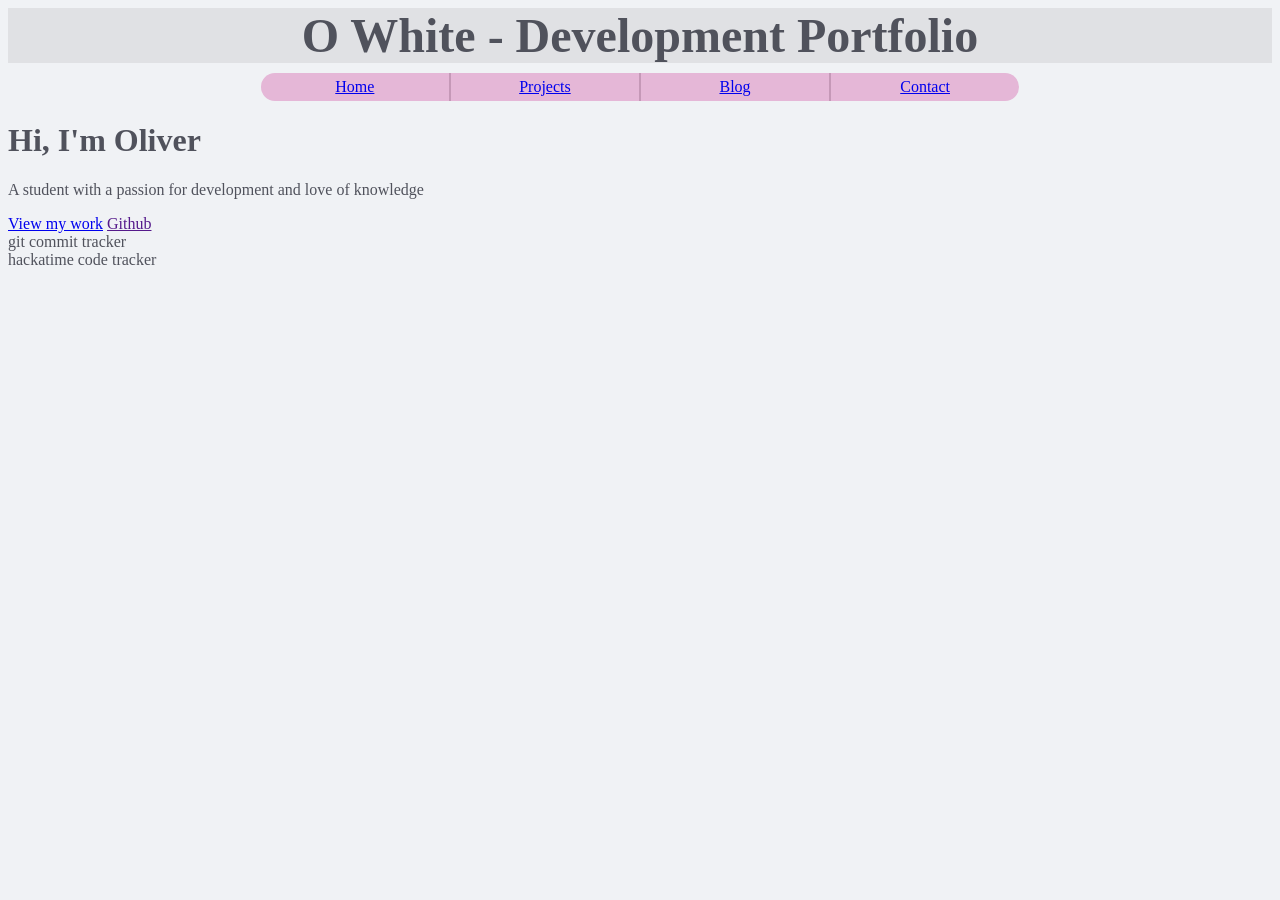
==== NCEA Level 1 Achievement Standard 92005 (Develop a Digital Technologies Outcome)/Website/index.html @ 0904ac01 "remove obsidian notes, began building personal portfolio site" ====
<!doctype html>
<html>
  <head>
    <meta charset="utf-8" />
    <title></title>
    <meta name="description" content="" />
    <meta name="viewport" content="width=device-width, initial-scale=1" />
    <link rel="stylesheet" href="./lightmodestyle.css" />
  </head>
  <body>
    <div class="headersection">
      <div class="sitetitle">O White - Development Portfolio</div>
      <div class="navbar">
        <a class="navbar_item" href="./index.html">Home</a>
        <a class="navbar_item" href="./projects.html">Projects</a>
        <a class="navbar_item" href="./blog.html">Blog</a>
        <a class="navbar_item" href="./contact.html">Contact</a>
      </div>
    </div>
    <div class="hero">
      <h1>Hi, I'm Oliver</h1>
      <p>A student with a passion for development and love of knowledge</p>
      <div class="cta-buttons">
        <a href="./projects.html" class="cta-button-1">View my work</a>
        <a href="" class="cta-button-2">Github</a>
      </div>
    </div>
    <div class="trackercards">
      <div class="card">git commit tracker</div>
      <div class="card">hackatime code tracker</div>
    </div>
  </body>
</html>
---- NCEA Level 1 Achievement Standard 92005 (Develop a Digital Technologies Outcome)/Website/lightmodestyle.css ----
:root {
  --crust: oklch(91% 1% 265); /*catppuccin-crust*/
  --mantle: oklch(93% 1% 265); /*catppuccin-mantle*/
  --base: oklch(96% 1% 265); /*catppuccin-base*/
  --div-0: oklch(86% 1% 268); /*catppuccin-surface0*/
  --div-1: oklch(81% 2% 271); /*catppuccin-surface1*/
  --div-2: oklch(76% 2% 273); /*catppuccin-surface2*/
  --card-0: oklch(71% 2% 275); /*catppuccin-overlay0*/
  --card-1: oklch(65% 3% 278); /*catppuccin-overlay1*/
  --overlay: oklch(60% 3% 279); /*catppuccin-overlay2*/
  --subtext-0: oklch(55% 3% 279); /*catppuccin-subtext0*/
  --subtext-1: oklch(49% 4% 279); /*catppuccin-subtext1*/
  --text: oklch(44% 4% 279); /*catppuccin-text*/
  --accent-pink: oklch(83% 17% 338); /*catppuccin-pink + 10% lightness*/
  --accent-mauve: oklch(65% 25% 297); /*catppuccin-mauve + 10% lightness*/
}

body {
  background-color: var(--base);
  color: var(--text);
}
.headersection {
  .sitetitle{
    color: var(--text);
    background-color: var(--crust);
    font-size: 48px;
    font-weight:bold;
    text-align: center;
    margin: 0px auto 10px;
  }
  .navbar {
    border-radius: 40px;
    background-color: var(--accent-pink);
    display: flex;
    justify-content: space-around;
    .navbar_item{
        border-color: oklch(from var(--accent-pink) calc(l - 0.1) c h);
        border-width: 0px 0.5px;
        border-style: solid;
        padding: 5px 10px;
        flex: 1;
        text-align: center;
    }
    :first-child{
      border-left: 0px;
    }
    :last-child{
      border-right: 0px;
    }
    width: 60%;
    margin: 10px auto;
  }
  margin: 0px auto 10px;
}
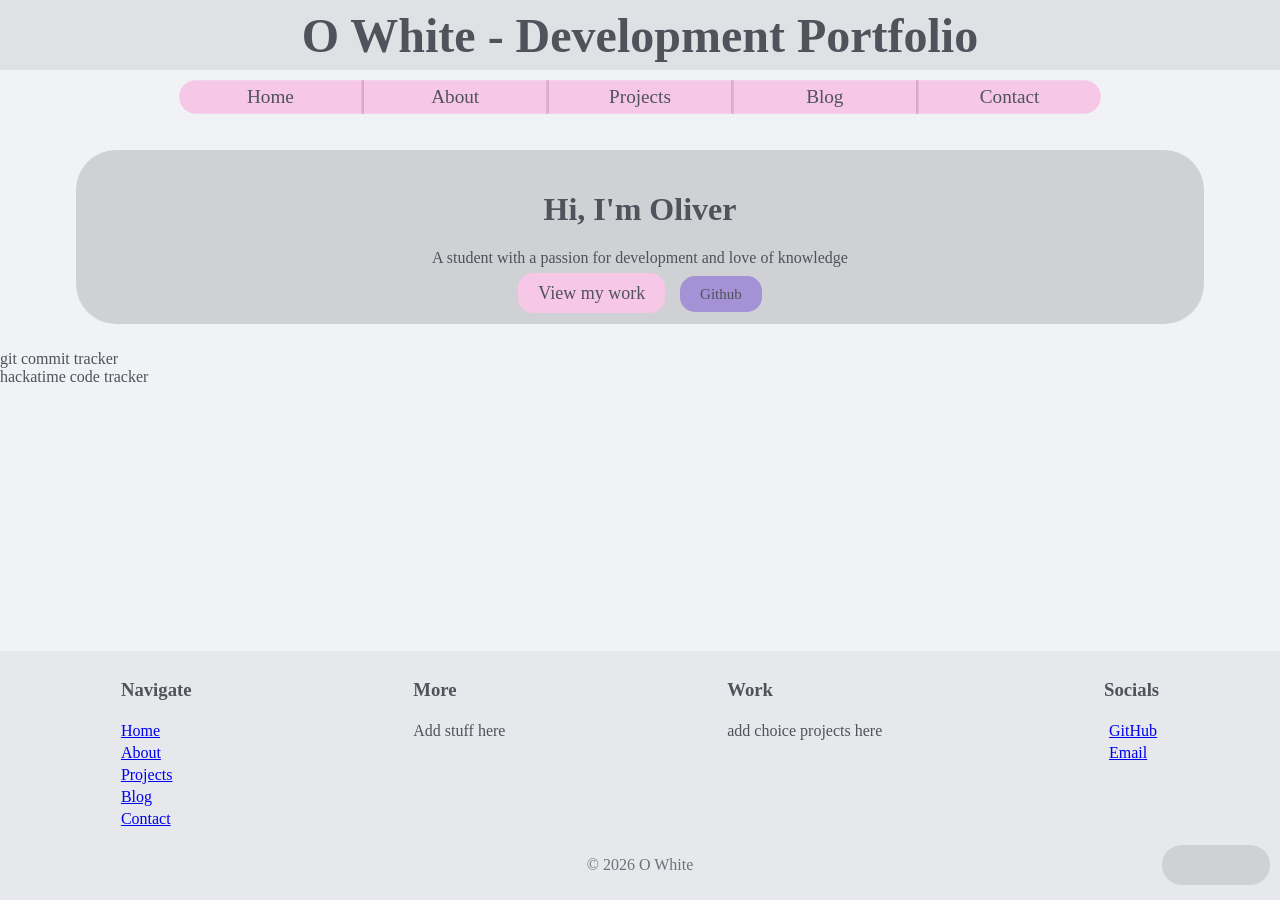
==== commit 5472f15a: "upload 02/07/2026 added a basic site skeleton created a system to swap between light and dark themes" ====
--- a/NCEA Level 1 Achievement Standard 92005 (Develop a Digital Technologies Outcome)/Website/index.html
+++ b/NCEA Level 1 Achievement Standard 92005 (Develop a Digital Technologies Outcome)/Website/index.html
@@ -5,13 +5,14 @@
     <title></title>
     <meta name="description" content="" />
     <meta name="viewport" content="width=device-width, initial-scale=1" />
-    <link rel="stylesheet" href="./lightmodestyle.css" />
+    <link id="mainstyle" rel="stylesheet" href="./lightmodestyle.css" />
   </head>
   <body>
     <div class="headersection">
       <div class="sitetitle">O White - Development Portfolio</div>
       <div class="navbar">
         <a class="navbar_item" href="./index.html">Home</a>
+        <a class="navbar_item" href="./about.html">About</a>
         <a class="navbar_item" href="./projects.html">Projects</a>
         <a class="navbar_item" href="./blog.html">Blog</a>
         <a class="navbar_item" href="./contact.html">Contact</a>
@@ -29,5 +30,43 @@
       <div class="card">git commit tracker</div>
       <div class="card">hackatime code tracker</div>
     </div>
+    <div class="footersection">
+      <div class="linksections">
+        <div class="linksection">
+          <h3>Navigate</h3>
+          <a href="./index.html">Home</a>
+          <a href="./about.html">About</a>
+          <a href="./projects.html">Projects</a>
+          <a href="./blog.html">Blog</a>
+          <a href="./contact.html">Contact</a>
+        </div>
+        <div class="linksection">
+          <h3>More</h3>
+          <a>Add stuff here</a>
+        </div>
+        <div class="linksection">
+          <h3>Work</h3>
+          <a>add choice projects here</a>
+        </div>
+        <div class="linksection">
+          <h3>Socials</h3>
+          <a href="https://github.com/Astral-Scribe"><img src="./images/icons/github_icon.png" alt="" class="socialicon" data-icon="github"/>GitHub</a>
+          <a href="mailto:self-taught-scribe@outlook.com?subject=Reaching%20out%20from%20your%20portfolio"><img src="./images/icons/email_icon.png" alt="" class="socialicon" data-icon="email"/>Email</a>
+        </div>
+      </div>
+      <p class="copyright">© 2026 O White</p>
+      <div class="themeswitcher">
+        <button class="theme-button" id="light-button" aria-label="Light mode">
+          <img src="./images/icons/sun_icon.png" alt="" class="theme-icon">
+        </button>
+        <button class="theme-button" id="dark-button" aria-label="Dark mode">
+          <img src="./images/icons/moon_icon.png" alt="" class="theme-icon">
+        </button>
+        <button class="theme-button" id="system-button" aria-label="System mode">
+          <img src="./images/icons/computer_icon.png" alt="" class="theme-icon">
+        </button>
+      </div>
+    </div>
+    <script src="./scripts/theme.js"></script>  
   </body>
 </html>
--- a/NCEA Level 1 Achievement Standard 92005 (Develop a Digital Technologies Outcome)/Website/lightmodestyle.css
+++ b/NCEA Level 1 Achievement Standard 92005 (Develop a Digital Technologies Outcome)/Website/lightmodestyle.css
@@ -11,44 +11,194 @@
   --subtext-0: oklch(55% 3% 279); /*catppuccin-subtext0*/
   --subtext-1: oklch(49% 4% 279); /*catppuccin-subtext1*/
   --text: oklch(44% 4% 279); /*catppuccin-text*/
-  --accent-pink: oklch(83% 17% 338); /*catppuccin-pink + 10% lightness*/
-  --accent-mauve: oklch(65% 25% 297); /*catppuccin-mauve + 10% lightness*/
+  --accent-pink: oklch(88% 17% 338); /*catppuccin-pink + 15% lightness*/
+  --accent-mauve: oklch(70% 25% 297); /*catppuccin-mauve + 15% lightness*/
+}
+
+html {
+  scrollbar-width: thin;
+  scrollbar-color: var(--card-0) var(--base);
+  height: 100%;
+}
+::-webkit-scrollbar {
+  width: 8px;
+}
+::-webkit-scrollbar-track {
+  background: var(--base);
+}
+::-webkit-scrollbar-thumb {
+  background: var(--card-0);
+  border-radius: 10px;
+}
+::-webkit-scrollbar-thumb:hover {
+  background: var(--card-1);
+}
+html,
+body {
+  margin: 0;
+  padding: 0;
 }
 
 body {
   background-color: var(--base);
   color: var(--text);
+  display: flex;
+  flex-direction: column;
+  min-height: 100vh;
 }
 .headersection {
-  .sitetitle{
+  .sitetitle {
     color: var(--text);
     background-color: var(--crust);
     font-size: 48px;
-    font-weight:bold;
+    font-weight: bold;
     text-align: center;
     margin: 0px auto 10px;
+    padding: 0.6%;
   }
   .navbar {
     border-radius: 40px;
     background-color: var(--accent-pink);
     display: flex;
     justify-content: space-around;
-    .navbar_item{
-        border-color: oklch(from var(--accent-pink) calc(l - 0.1) c h);
-        border-width: 0px 0.5px;
-        border-style: solid;
-        padding: 5px 10px;
-        flex: 1;
-        text-align: center;
-    }
-    :first-child{
+    .navbar_item {
+      border-color: oklch(from var(--accent-pink) calc(l - 0.1) c h);
+      border-width: 0px 0.5px;
+      border-style: solid;
+      padding: 5px 15px;
+      flex: 1;
+      text-align: center;
+      color: var(--text);
+      text-decoration: none;
+      font-weight: semi-bold;
+    }
+    :first-child {
       border-left: 0px;
     }
-    :last-child{
+    :last-child {
       border-right: 0px;
     }
     width: 60%;
-    margin: 10px auto;
-  }
-  margin: 0px auto 10px;
-}
+    margin: 1% auto;
+    scale: 120%;
+  }
+}
+
+.footersection {
+  .linksections {
+    display: flex;
+    flex-direction: row;
+    justify-content: space-around;
+    flex-wrap: wrap;
+    .linksection {
+      flex: 0 0 auto;
+      text-align: left;
+      color: var(--text);
+      text-decoration: none;
+      font-weight: semi-bold;
+      display: flex;
+      flex-direction: column;
+      a {
+        display: flex;
+        align-items: center;
+        padding: 2px 0;
+      }
+      .socialicon {
+        max-width: 1.5em;
+        max-height: 1.5em;
+        margin-right: 5px;
+      }
+    }
+    grid-area: linksections;
+    padding-bottom: 10px;
+  }
+  .copyright {
+    grid-area: copyright;
+    text-align: center;
+    color: var(--subtext-0);
+  }
+  .themeswitcher {
+    grid-area: themeswitcher;
+    display: flex;
+    flex-direction: row;
+    justify-content: flex-end;
+    align-items: center;
+    background-color: var(--div-0);
+    border-radius: 50px;
+    padding: 4px;
+    gap: 2px;
+    width: fit-content;
+    margin-left: auto;
+    .theme-button {
+      background: none;
+      border: none;
+      border-radius: 50px;
+      width: 32px;
+      height: 32px;
+      display: flex;
+      align-items: center;
+      justify-content: center;
+      cursor: pointer;
+      transition: background-color 0.2s;
+      &.active {
+        background-color: var(--base);
+      }
+      &:hover:not(.active) {
+        background-color: var(--div-1);
+      }
+      .theme-icon {
+        width: 16px;
+        height: 16px;
+      }
+    }
+  }
+  background-color: var(--mantle);
+  margin-top: auto;
+  padding: 10px;
+  display: grid;
+  grid-template-columns: 1fr 1fr 1fr; 
+  grid-template-areas:
+    "linksections linksections linksections "
+    ". copyright themeswitcher";    
+  align-items: center;
+}
+
+/* Homepage styles */
+.hero {
+  background-color: var(--div-0);
+  border-radius: 40px;
+  padding: 20px;
+  margin: 2% auto;
+  width: 85%;
+  text-align: center;
+}
+
+.cta-buttons {
+  .cta-button-1 {
+    background-color: var(--accent-pink);
+    color: var(--text);
+    border: none;
+    border-radius: 15px;
+    padding: 10px 20px;
+    margin: 0.5%;
+    font-size: 18px;
+    cursor: pointer;
+    text-decoration: none;
+  }
+  .cta-button-2 {
+    background-color: var(--accent-mauve);
+    color: var(--text);
+    border: none;
+    border-radius: 15px;
+    padding: 10px 20px;
+    margin: 0.5%;
+    font-size: 15px;
+    cursor: pointer;
+    text-decoration: none;
+  }
+}
+/*Projects page styles */
+
+/*Blog page styles */
+
+/*Contact page styles */
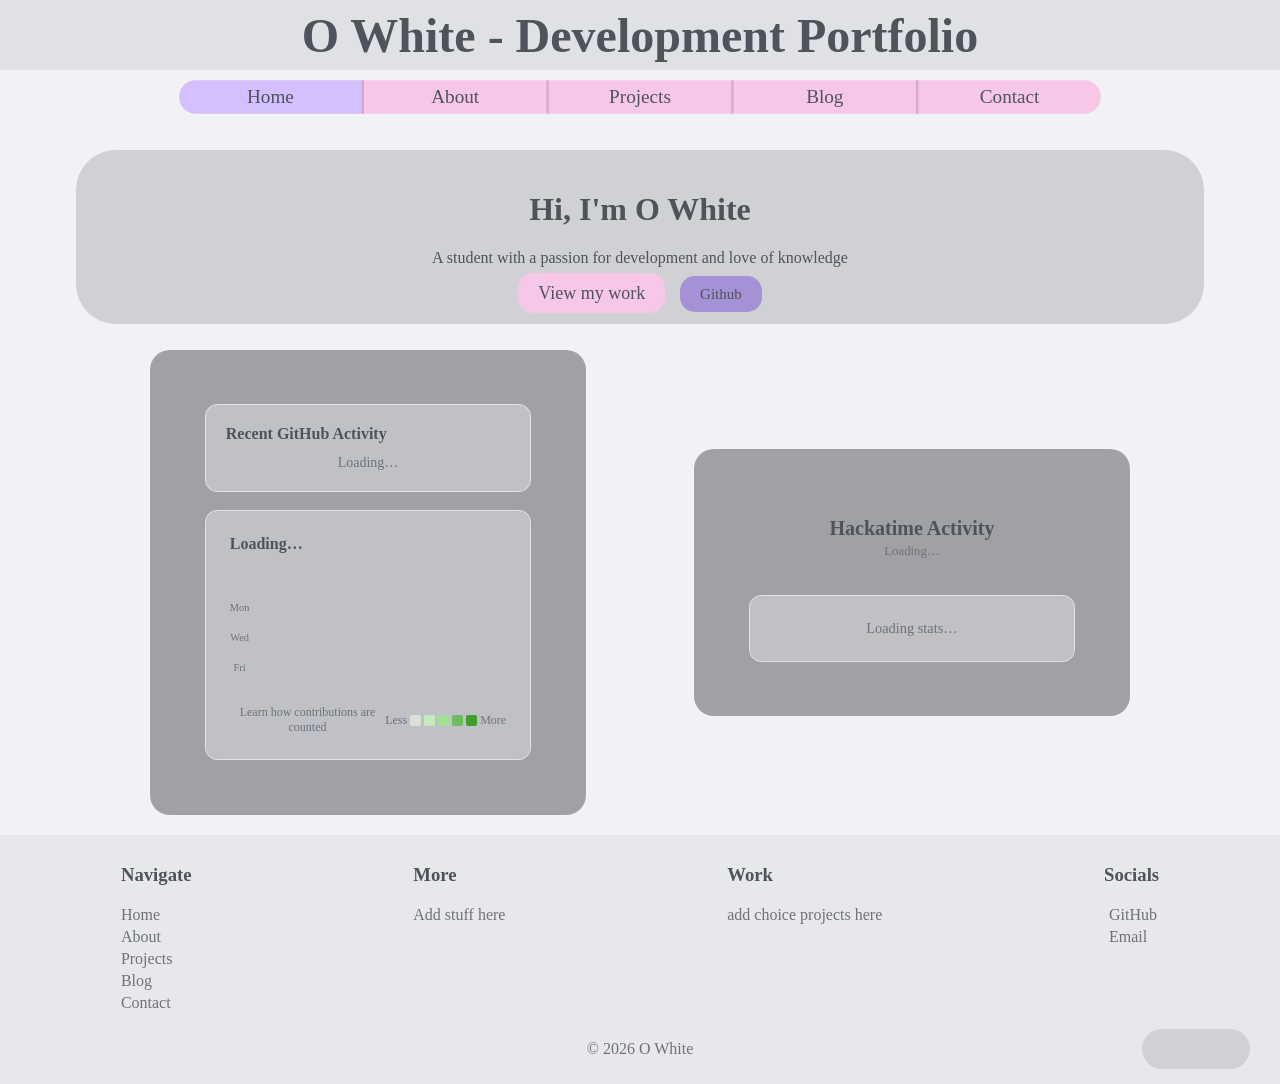
==== commit bc1f9c66: "update" ====
--- a/NCEA Level 1 Achievement Standard 92005 (Develop a Digital Technologies Outcome)/Website/index.html
+++ b/NCEA Level 1 Achievement Standard 92005 (Develop a Digital Technologies Outcome)/Website/index.html
@@ -2,7 +2,7 @@
 <html>
   <head>
     <meta charset="utf-8" />
-    <title></title>
+    <title>O White Development Portfolio</title>
     <meta name="description" content="" />
     <meta name="viewport" content="width=device-width, initial-scale=1" />
     <link id="mainstyle" rel="stylesheet" href="./lightmodestyle.css" />
@@ -11,7 +11,7 @@
     <div class="headersection">
       <div class="sitetitle">O White - Development Portfolio</div>
       <div class="navbar">
-        <a class="navbar_item" href="./index.html">Home</a>
+        <a class="navbar_item active" href="./index.html">Home</a>
         <a class="navbar_item" href="./about.html">About</a>
         <a class="navbar_item" href="./projects.html">Projects</a>
         <a class="navbar_item" href="./blog.html">Blog</a>
@@ -19,16 +19,64 @@
       </div>
     </div>
     <div class="hero">
-      <h1>Hi, I'm Oliver</h1>
+      <h1>Hi, I'm O White</h1>
       <p>A student with a passion for development and love of knowledge</p>
       <div class="cta-buttons">
         <a href="./projects.html" class="cta-button-1">View my work</a>
-        <a href="" class="cta-button-2">Github</a>
+        <a href="https://github.com/Astral-Scribe" class="cta-button-2">Github</a>
       </div>
     </div>
     <div class="trackercards">
-      <div class="card">git commit tracker</div>
-      <div class="card">hackatime code tracker</div>
+      <div class="trackercard">
+        <div class="githubtracker">
+          <div id="gh-tracker">
+            <h3>Recent GitHub Activity <span class="gh-updated" id="gh-updated"></span></h3>
+            <div id="gh-tracker-body" class="gh-loading">Loading…</div>
+          </div>
+        </div>
+        <br>
+        <div class="commitgraph">
+          <div id="cg-card">
+            <div id="cg-header">
+              <span id="cg-title">Loading…</span>
+              <span id="cg-updated"></span>
+            </div>
+            <div id="cg-scroll">
+              <div id="cg-months"></div>
+              <div id="cg-grid-wrap">
+                <div id="cg-daylabels">
+                  <span></span><span>Mon</span><span></span><span>Wed</span><span></span><span>Fri</span><span></span>
+                </div>
+                <div id="cg-grid"></div>
+              </div>
+            </div>
+            <div id="cg-footer">
+              <span>Learn how contributions are counted</span>
+              <div id="cg-legend">
+                Less
+                <span class="cg-day" data-level="0"></span>
+                <span class="cg-day" data-level="1"></span>
+                <span class="cg-day" data-level="2"></span>
+                <span class="cg-day" data-level="3"></span>
+                <span class="cg-day" data-level="4"></span>
+                More
+              </div>
+            </div>
+          </div>
+        </div>
+      </div>
+      <div class="trackercard">
+        <div class="hackatimedashboard">
+          <div id="hd-dashboard">
+            <h1>Hackatime Activity</h1>
+            <div id="hd-updated">Loading…</div>
+            <div class="hd-tabs" id="hd-tabs"></div>
+            <div class="hd-card" id="hd-card">
+              <div class="hd-loading">Loading stats…</div>
+            </div>
+          </div>
+        </div>
+      </div>
     </div>
     <div class="footersection">
       <div class="linksections">
@@ -68,5 +116,8 @@
       </div>
     </div>
     <script src="./scripts/theme.js"></script>  
+    <script src="./scripts/gitcommittracker.js"></script>
+    <script src="./scripts/githubcontributiongraph.js"></script>
+    <script src="./scripts/hackatimedashboard.js"></script>
   </body>
 </html>
--- a/NCEA Level 1 Achievement Standard 92005 (Develop a Digital Technologies Outcome)/Website/lightmodestyle.css
+++ b/NCEA Level 1 Achievement Standard 92005 (Develop a Digital Technologies Outcome)/Website/lightmodestyle.css
@@ -13,6 +13,11 @@
   --text: oklch(44% 4% 279); /*catppuccin-text*/
   --accent-pink: oklch(88% 17% 338); /*catppuccin-pink + 15% lightness*/
   --accent-mauve: oklch(70% 25% 297); /*catppuccin-mauve + 15% lightness*/
+  --cg-level-0: oklch(0.9 0.01 140.445); 
+  --cg-level-1: oklch(0.9 0.08 140.445);
+  --cg-level-2: oklch(0.85 0.12 140.445);
+  --cg-level-3: oklch(0.72 0.15 140.445);
+  --cg-level-4: oklch(0.625 0.177 140.445); /*used catppuccin-green for hue*/
 }
 
 html {
@@ -61,6 +66,7 @@
     background-color: var(--accent-pink);
     display: flex;
     justify-content: space-around;
+    overflow: auto;
     .navbar_item {
       border-color: oklch(from var(--accent-pink) calc(l - 0.1) c h);
       border-width: 0px 0.5px;
@@ -72,6 +78,12 @@
       text-decoration: none;
       font-weight: semi-bold;
     }
+    .navbar_item.active{
+      background-color: oklch(from var(--accent-mauve) calc(l + 0.15) c h);
+    }
+    .navbar_item:hover, .navbar_item.active:hover{
+      background-color: var(--accent-mauve);
+      }
     :first-child {
       border-left: 0px;
     }
@@ -83,7 +95,19 @@
     scale: 120%;
   }
 }
-
+.hero {
+  background-color: var(--div-0);
+  border-radius: 40px;
+  padding: 20px;
+  margin: 2% auto;
+  width: 85%;
+  text-align: center;
+  img{
+    max-width: 70%;
+    min-width: 4%;
+    border-radius: 40px;
+  }
+}
 .footersection {
   .linksections {
     display: flex;
@@ -102,6 +126,11 @@
         display: flex;
         align-items: center;
         padding: 2px 0;
+        color: var(--subtext-0);
+        text-decoration: none;
+        &:hover {
+          color: var(--accent-mauve);
+        }
       }
       .socialicon {
         max-width: 1.5em;
@@ -121,7 +150,7 @@
     grid-area: themeswitcher;
     display: flex;
     flex-direction: row;
-    justify-content: flex-end;
+    justify-content: flex-begin;
     align-items: center;
     background-color: var(--div-0);
     border-radius: 50px;
@@ -129,6 +158,7 @@
     gap: 2px;
     width: fit-content;
     margin-left: auto;
+    margin-right: 20px;
     .theme-button {
       background: none;
       border: none;
@@ -156,23 +186,14 @@
   margin-top: auto;
   padding: 10px;
   display: grid;
-  grid-template-columns: 1fr 1fr 1fr; 
+  grid-template-columns: 1fr 1fr 1fr;
   grid-template-areas:
     "linksections linksections linksections "
-    ". copyright themeswitcher";    
+    ". copyright themeswitcher";
   align-items: center;
-}
-
+  justify-content: center;
+}
 /* Homepage styles */
-.hero {
-  background-color: var(--div-0);
-  border-radius: 40px;
-  padding: 20px;
-  margin: 2% auto;
-  width: 85%;
-  text-align: center;
-}
-
 .cta-buttons {
   .cta-button-1 {
     background-color: var(--accent-pink);
@@ -197,8 +218,745 @@
     text-decoration: none;
   }
 }
+.trackercards {
+  text-align: center;
+  display: flex;
+  flex-direction: row;
+  justify-content: space-around;
+  align-items: center;
+  width: 85%;
+  margin: 0 auto;
+  margin-bottom: 20px;
+  .trackercard {
+    background-color: var(--card-0);
+    border-radius: 20px;
+    padding: 5%;
+    width: 30%;
+    .githubtracker{
+      #gh-tracker {
+        max-width: 480px;
+        background: var(--div-1) ;
+        border: 1px solid var(--crust);
+        border-radius: 12px;
+        padding: 1.25rem;
+        color: var(--text);
+      }
+      #gh-tracker h3 {
+        margin: 0 0 0.75rem;
+        font-size: 1rem;
+        display: flex;
+        align-items: center;
+        justify-content: space-between;
+        gap: 0.5rem;
+      }
+      #gh-tracker h3 .gh-updated {
+        font-size: 0.75rem;
+        font-weight: 400;
+        color: var(--subtext-0);
+      }
+      .gh-event {
+        display: flex;
+        justify-content: space-between;
+        gap: 1rem;
+        padding: 0.5rem 0;
+        border-bottom: 1px solid var(--crust);
+        font-size: 0.875rem;
+      }
+      .gh-event:last-child { border-bottom: none; }
+      .gh-event-repo { color: var(--accent-pink); font-weight: 600; text-decoration: none; }
+      .gh-event-meta { color: var(--subtext-0); white-space: nowrap; }
+      .gh-loading, .gh-error { color: var(--subtext-0); font-size: 0.875rem; }
+    }
+    .commitgraph{
+      #cg-card {
+        max-width: 780px;
+        background-color: var(--div-1);
+        border: 1px solid var(--crust);
+        border-radius: 12px;
+        padding: 1.5rem;
+      }
+      #cg-header {
+        display: flex;
+        justify-content: space-between;
+        align-items: baseline;
+        margin-bottom: 1rem;
+        flex-wrap: wrap;
+        gap: 0.5rem;
+      }
+      #cg-title { font-size: 1rem; font-weight: 600; }
+      #cg-updated { font-size: 0.75rem; color: var(--subtext-0); }
+      #cg-scroll {
+        overflow-x: auto;
+        padding-bottom: 0.25rem;
+        scrollbar-width: thin;
+        scrollbar-color: var(--crust) transparent;
+        border-radius: 10px;
+      }
+      #cg-scroll::-webkit-scrollbar {
+        height: 6px;
+        border-radius: 10px;
+      }
+      #cg-scroll::-webkit-scrollbar-track {
+        background: transparent;
+        border-radius: 10px;
+      }
+      #cg-scroll::-webkit-scrollbar-thumb {
+        background: var(--card-0);
+        border-radius: 10px;
+      }
+      #cg-scroll::-webkit-scrollbar-thumb:hover {
+        background: var(--card-1);
+        border-radius: 10px;
+      }
+      #cg-months {
+        display: grid;
+        grid-auto-flow: column;
+        grid-auto-columns: 12px;
+        font-size: 0.7rem;
+        color: var(--subtext-0);
+        margin-bottom: 0.25rem;
+        height: 14px;
+      }
+      #cg-grid-wrap {
+        display: flex;
+        gap: 0.35rem;
+      }
+
+      #cg-daylabels {
+        display: grid;
+        grid-template-rows: repeat(7, 12px);
+        gap: 3px;
+        font-size: 0.65rem;
+        color: var(--subtext-0);
+        line-height: 12px;
+      }
+      #cg-grid {
+        display: grid;
+        grid-auto-flow: column;
+        grid-auto-columns: 12px;
+        grid-template-rows: repeat(7, 12px);
+        gap: 3px;
+      }
+      .cg-day {
+        width: 11px;
+        height: 11px;
+        border-radius: 2px;
+        background: var(--cg-level-0);
+      }
+      .cg-day[data-level="1"] { background: var(--cg-level-1); }
+      .cg-day[data-level="2"] { background: var(--cg-level-2); }
+      .cg-day[data-level="3"] { background: var(--cg-level-3); }
+      .cg-day[data-level="4"] { background: var(--cg-level-4); }
+      #cg-footer {
+        display: flex;
+        justify-content: space-between;
+        align-items: center;
+        margin-top: 0.75rem;
+        font-size: 0.75rem;
+        color: var(--subtext-0);
+      }
+      #cg-legend { display: flex; align-items: center; gap: 3px; }
+      #cg-legend .cg-day { cursor: default; }
+      .cg-loading, .cg-error { color: var(--subtext-0); font-size: 0.875rem; }
+    }
+    .hackatimedashboard{
+        #hd-dashboard {
+          max-width: 560px;
+          margin: 0 auto;
+        }
+        #hd-dashboard h1 {
+          font-size: 1.25rem;
+          margin-bottom: 0.25rem;
+        }
+        #hd-updated {
+          font-size: 0.8rem;
+          color: var(--subtext-0);
+          margin-bottom: 1.25rem;
+        }
+        .hd-tabs {
+          display: flex;
+          gap: 0.4rem;
+          margin-bottom: 1rem;
+          flex-wrap: wrap;
+        }
+        .hd-tab {
+          font-size: 0.8rem;
+          padding: 0.35rem 0.75rem;
+          border-radius: 999px;
+          border: 1px solid var(--crust);
+          background: transparent;
+          color: var(--subtext-0);
+          cursor: pointer;
+        }
+        .hd-tab.active {
+          background: var(--accent-mauve);
+          color: var(--div-1);
+          border-color: var(--accent-mauve);
+        }
+        .hd-card {
+          background: var(--div-1);
+          border: 1px solid var(--crust);
+          border-radius: 12px;
+          padding: 1.5rem;
+        }
+        .hd-total {
+          font-size: 2rem;
+          font-weight: 700;
+          margin-bottom: 0.25rem;
+        }
+        .hd-total-label {
+          font-size: 0.8rem;
+          color: var(--subtext-0);
+          margin-bottom: 1.25rem;
+        }
+        .hd-projects-heading {
+          font-size: 0.8rem;
+          color: var(--subtext-0);
+          margin-bottom: 0.5rem;
+          text-transform: uppercase;
+          letter-spacing: 0.03em;
+        }
+        .hd-project {
+          display: flex;
+          justify-content: space-between;
+          gap: 1rem;
+          padding: 0.5rem 0;
+          border-bottom: 1px solid var(--crust);
+          font-size: 0.9rem;
+        }
+        .hd-project:last-child { border-bottom: none; }
+        .hd-project-time { color: var(--subtext-0); white-space: nowrap; }
+        .hd-note {
+          font-size: 0.8rem;
+          color: var(--subtext-0);
+          font-style: italic;
+        }
+        .hd-loading, .hd-error {
+          color: var(--subtext-0);
+          font-size: 0.9rem;
+        }
+    }
+  }
+}
+/*About page styles*/
+.overview{
+  background-color: var(--div-0);
+  border-radius: 40px;
+  padding: 20px;
+  margin: 2% auto;
+  width: 85%;
+  text-align: center;
+  display: grid;
+  grid-template-columns: 1fr 1fr;
+  grid-template-areas:
+    "sectionheader sectionheader"
+    "overviewtext gallery";
+  align-items: start;
+  overflow: auto;
+  .sectionheader{
+    grid-area: sectionheader;
+    padding-bottom: 2%;
+    align-self: center;
+  }
+  .overviewtext{
+    grid-area: overviewtext;
+    background-color: var(--div-1);
+    margin: 40px;
+    padding: 20px;
+    border-radius: 20px;
+    margin-top: 20px;
+    margin-bottom: 20px;
+  }
+  .gallery{
+  grid-area: gallery;
+  background-color: var(--div-1);
+  margin: 40px;
+  padding: 20px;
+  border-radius: 40px;
+  margin-top: 20px;
+  margin-bottom: 20px;
+  .carousel{
+    display: flex;
+    align-items: center;
+    gap: 10px;
+    .carouseltrackwrap{
+      overflow: hidden;
+      border-radius: 20px;
+      flex: 1;
+    }
+      .carouseltrack{
+        display: flex;
+        transition: transform 0.4s ease;
+        .carousel-img{
+          width: 100%;
+          flex: 0 0 100%;
+          height: 220px;
+          object-fit: cover;
+        }
+      }
+      .carouselbtn{
+        background-color: var(--card-0);
+        color: var(--text);
+        border: none;
+        border-radius: 50%;
+        width: 36px;
+        height: 36px;
+        flex-shrink: 0;
+        font-size: 16px;
+        cursor: pointer;
+        &:hover{
+          background-color: var(--accent-pink);
+        }
+      }
+    }
+    .carouseldots{
+      display: flex;
+      justify-content: center;
+      gap: 6px;
+      margin-top: 10px;
+      .dot{
+        width: 8px;
+        height: 8px;
+        border-radius: 50%;
+        background-color: var(--div-2);
+        cursor: pointer;
+        &.active{
+          background-color: var(--accent-pink);
+        }
+      }
+    }
+  }
+}
+.tools{
+  background-color: var(--div-0);
+  border-radius: 40px;
+  padding: 20px;
+  margin: 2% auto;
+  width: 85%;
+  text-align: center;
+  display: grid;
+  grid-template-columns: 1fr 1fr 1fr;
+  grid-template-areas:
+    "sectionheader sectionheader sectionheader"
+    "toolsection1 toolsection3 toolsection4 "
+    "toolsection2 toolsection3 toolsection5";
+  align-items: start;
+  overflow: auto;
+  ul{
+    list-style: none;
+    padding: 0;
+    margin: 0;
+    h3{
+      font-size: larger;
+      margin: 10px auto;
+    }
+    h4{
+      font-weight: 600;
+      font-size: medium;
+      margin: 5px auto;
+    }
+  }
+  .sectionheader{
+    grid-area: sectionheader;
+    padding-bottom: 2%;
+    align-self: center;
+  }
+  .toolsection1{
+    grid-area: toolsection1;
+    background-color: var(--div-1);
+    margin: 40px;
+    padding: 20px;
+    border-radius: 20px;
+    margin-top: 20px;
+    margin-bottom: 20px;
+  }
+  .toolsection2{
+    grid-area: toolsection2;
+    background-color: var(--div-1);
+    margin: 40px;
+    padding: 20px;
+    border-radius: 20px;
+    margin-top: 20px;
+    margin-bottom: 20px;
+  }
+  .toolsection3{
+    grid-area: toolsection3;
+    background-color: var(--div-1);
+    margin: 40px;
+    padding: 20px;
+    border-radius: 20px;
+    margin-top: 20px;
+    margin-bottom: 20px;
+  }
+  .toolsection4{
+    grid-area: toolsection4;
+    background-color: var(--div-1);
+    margin: 40px;
+    padding: 20px;
+    border-radius: 20px;
+    margin-top: 20px;
+    margin-bottom: 20px;
+  }
+  .toolsection5{
+    grid-area: toolsection5;
+    background-color: var(--div-1);
+    margin: 40px;
+    padding: 20px;
+    border-radius: 20px;
+    margin-top: 20px;
+    margin-bottom: 20px;
+  }
+}
 /*Projects page styles */
+.projectssection{
+  padding: 20px;
+  margin: 2% auto;
+  width: 85%;
+  text-align: center;
+  color: var(--text);
+  background-color: var(--div-0);
+  padding: 20px;
+  border-radius: 20px;
+  margin-top: 20px;
+  margin-bottom: 20px;
+  .filtercontrols{
+    background-color: var(--card-0);
+    padding: 20px;
+    border-radius: 20px;
+    margin: 30px;
+    display: flex;
+    flex-direction: column;
+    align-items: center;
+    gap: 15px;
+    .sorttoggle{
+      display: inline-flex;
+      align-items: center;
+      gap: 0.35rem;
+      font-size: 0.85rem;
+        padding: 0.3rem 0.8rem;
+      border-radius: 20px;
+      background: var(--div-2);
+      color: var(--text);
+      cursor: pointer;
+      &:hover{
+        background-color: var(--accent-mauve);
+      }
+    }  
+    .tagfilter {
+      display: flex;
+      flex-wrap: wrap;
+      gap: 0.4rem;
+      justify-content: center;
+    }
+    .tagpill {
+      display: inline-flex;
+      align-items: center;
+      gap: 0.35rem;
+      font-size: 0.85rem;
+      padding: 0.3rem 0.8rem;
+      border-radius: 20px;
+      background: var(--div-2);
+      color: var(--text);
+      cursor: pointer;
+      &:hover{
+        background-color: var(--accent-mauve);
+      }
+      &.active{
+        background: var(--accent-pink);
+        color: var(--text);
+      }
+      .tagicon{
+        width: 14px;
+        height: 14px;
+      }
+    }
+  }
+  .projectscardcontainer{
+    display: grid;
+    grid-template-columns: 1fr 1fr 1fr;
+    margin-top: 20px;
+    margin-bottom: 20px;
+    padding: 30px;
+    grid-gap: 40px;
+    a{
+      text-decoration: none;
+      color: var(--text);
+    }
+    .projectcard div{
+      background-color: var(--div-1);
+      border-radius: 20px;
+      padding: 10px;
+      .cardimage{
+        max-height: 10vh;
+        margin: 10px auto;
+        border-radius: 20px;
+      }
+      .cardtags{
+        background-color: var(--div-2);
+        border-radius: 20px;
+        padding: 10px;
+        padding-left: 20px;
+        padding-right: 20px;
+        max-width: 80%;
+        margin: 10px auto;
+        display: flex;
+        flex-wrap: wrap;
+        justify-content: center; 
+        text-align: center;
+        align-items: center;
+        gap: 0.3rem;
+        .tagpill {
+          display: inline-flex;
+          align-items: center;
+          gap: 0.35rem;
+          font-size: 0.85rem;
+          padding: 0.3rem 0.8rem;
+          border-radius: 20px;
+          background: var(--div-2);
+          color: var(--text);
+          cursor: pointer;
+        }
+        .cardtagpill {
+          cursor: default; /* not clickable on cards, just informational */
+        }
+        .tagpill{
+          .tagicon{
+            width: 14px;
+            height: 14px;
+          }
+        }
+      }
+      .projecttitle{
+        a{
+          color: var(--text);
+          text-decoration: none;;
+        }
+      }
+      .description{
+        padding: 5px;
+        margin-top: -10px;
 
+      }
+      .projectdate{
+        color: var(--subtext-0);
+        font-size: smaller;
+        padding: 10px;
+      }
+    }
+  }
+}
 /*Blog page styles */
+.blogarea{
+  padding: 20px;
+  margin: 2% auto;
+  width: 85%;
+  text-align: center;
+  color: var(--text);
+  background-color: var(--div-0);
+  padding: 20px;
+  border-radius: 20px;
+  margin-top: 20px;
+  margin-bottom: 20px;
+  .filtercontrols{
+    background-color: var(--card-0);
+    padding: 20px;
+    border-radius: 20px;
+    margin: 30px;
+    display: flex;
+    flex-direction: column;
+    align-items: center;
+    gap: 15px;
+    .sorttoggle{
+      display: inline-flex;
+      align-items: center;
+      gap: 0.35rem;
+      font-size: 0.85rem;
+      padding: 0.3rem 0.8rem;
+      border-radius: 20px;
+      background: var(--div-2);
+      color: var(--text);
+      cursor: pointer;
+      &:hover{
+        background-color: var(--accent-mauve);
+      }
+    }  
+    .tagfilter {
+      display: flex;
+      flex-wrap: wrap;
+      gap: 0.4rem;
+      justify-content: center;
+    }
+    .tagpill {
+      display: inline-flex;
+      align-items: center;
+      gap: 0.35rem;
+      font-size: 0.85rem;
+      padding: 0.3rem 0.8rem;
+      border-radius: 20px;
+      background: var(--div-2);
+      color: var(--text);
+      cursor: pointer;
+      &:hover{
+        background-color: var(--accent-mauve);
+      }
+      &.active{
+        background: var(--accent-pink);
+        color: var(--text);
+      }
+      .tagicon{
+        width: 14px;
+        height: 14px;
+      }
+    }
+  }
+  .blogcardcontainer{
+    display: grid;
+    grid-template-columns: 1fr 1fr 1fr;
+    margin-top: 20px;
+    margin-bottom: 20px;
+    padding: 30px;
+    grid-gap: 40px;
+    a{
+      text-decoration: none;
+      color: var(--text);
+    }
+    .blogcard div{
+      background-color: var(--div-1);
+      border-radius: 20px;
+      padding: 10px;
+      text-decoration: none;
+      .cardimage{
+        max-height: 10vh;
+        margin: 10px auto;
+        border-radius: 20px;
+      }
+      .cardtags{
+        background-color: var(--div-2);
+        border-radius: 20px;
+        padding: 10px;
+        padding-left: 20px;
+        padding-right: 20px;
+        max-width: 80%;
+        margin: 10px auto;
+        display: flex;
+        flex-wrap: wrap;
+        justify-content: center; 
+        text-align: center;
+        align-items: center;
+        gap: 0.3rem;
+        .tagpill {
+          display: inline-flex;
+          align-items: center;
+          gap: 0.35rem;
+          font-size: 0.85rem;
+          padding: 0.3rem 0.8rem;
+          border-radius: 20px;
+          background: var(--div-2);
+          color: var(--text);
+        }
+        .cardtagpill {
+          cursor: default; /* not clickable on cards, just informational */
+        }
+        .tagpill{
+          .tagicon{
+            width: 14px;
+            height: 14px;
+          }
+        }
+      }
+      .blogposttitle{
+        a{
+          color: var(--text);
+          text-decoration: none;;
+        }
+      }
+      .description{
+        padding: 5px;
+        margin-top: -10px;
 
+      }
+      .blogpostdate{
+        color: var(--subtext-0);
+        font-size: smaller;
+        padding: 10px;
+      }
+    }
+  }
+}
 /*Contact page styles */
+.contactsection{
+  padding: 20px;
+  margin: 2% auto;
+  width: 85%;
+  text-align: center;
+  display: grid;
+  grid-template-columns: 1fr 1fr;
+  color: var(--text);
+  grid-template-areas: "contactform contactinfo";
+  .contactform{
+    grid-area: contactform;
+    background-color: var(--div-0);
+    margin: 40px;
+    padding: 20px;
+    border-radius: 20px;
+    margin-top: 20px;
+    margin-bottom: 20px;
+    .formgroups{
+      background-color: var(--div-1);
+      border-radius: 20px;
+      padding: 10px;
+      .formgroup{
+        margin: 10px;
+        display: grid;
+        grid-template-columns: 0.5fr 1fr;
+        input, textarea{
+          border-radius: 10px;
+          background-color: var(--card-0);
+        }
+      }
+      .submitbtn{
+        border-radius: 20px;
+        background-color: var(--card-2);
+        color: var(--subtext-1);
+        padding: 5px;
+        cursor: pointer; 
+        transition: background-color 0.3;
+        &:hover{
+          background-color: var(--accent-pink);
+        }
+      } 
+    }
+  }
+  .contactinfo{
+    grid-area: contactinfo;
+    background-color: var(--div-0);
+    margin: 40px;
+    padding: 20px;
+    border-radius: 20px;
+    margin-top: 20px;
+    margin-bottom: 20px;
+    flex: 0 0 auto;
+    text-align: center;
+    color: var(--text);
+    text-decoration: none;
+    font-weight: semi-bold;
+    display: flex;
+    flex-direction: column;
+    align-items: center;
+    a {
+      display: flex;
+      align-items: center;
+      padding: 2px 0;
+      color: var(--subtext-0);
+      text-decoration: none;
+      &:hover {
+        color: var(--accent-mauve);
+      }
+      .socialicon {
+          max-width: 1.5em;
+          max-height: 1.5em;
+          margin-right: 5px;
+        }
+    }   
+  }
+}
